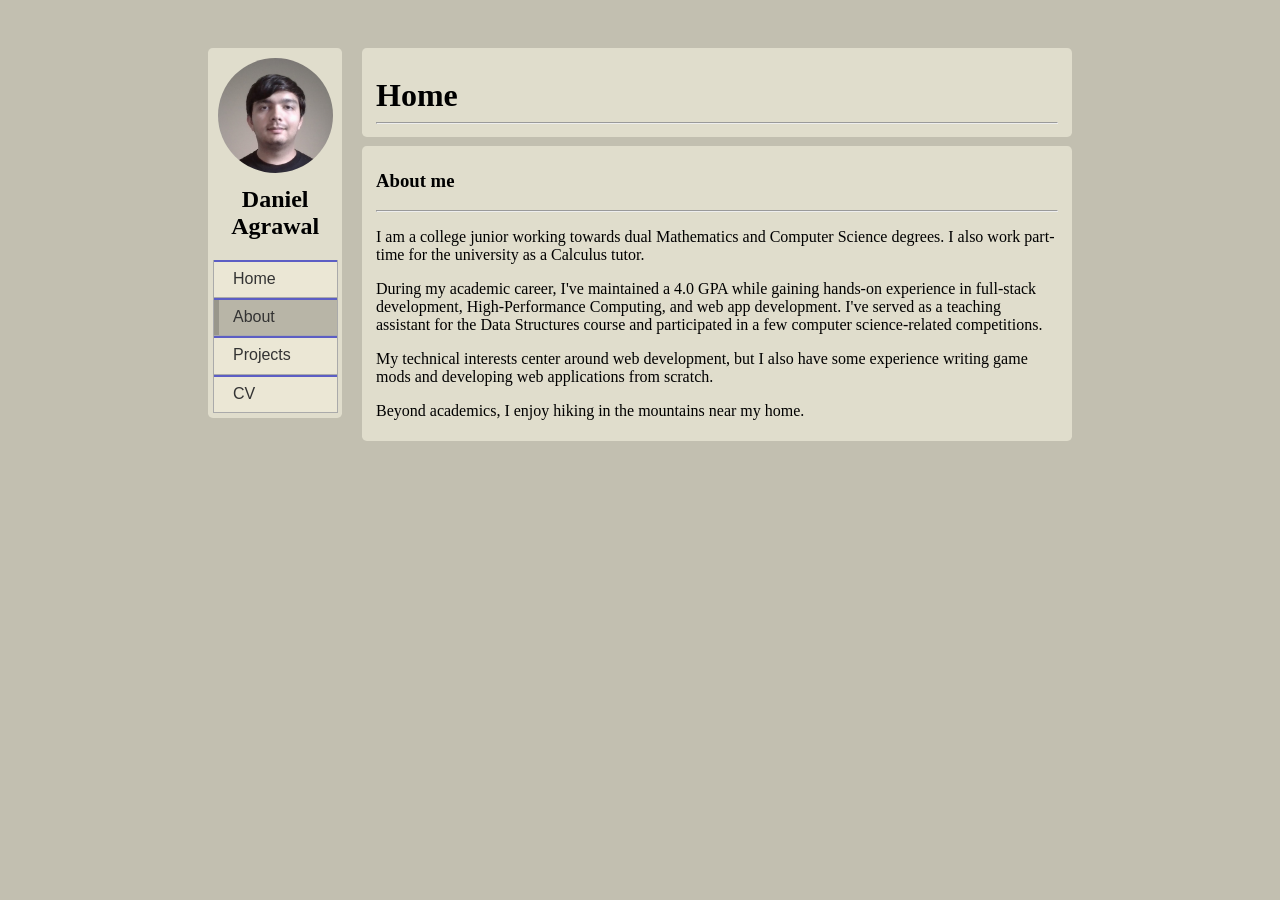
==== about.html @ c178158e "added home and about" ====
<!DOCTYPE html>
<html>
	<head>
		<title>About</title>
		<link rel='stylesheet' href='styles.css' />
	</head>
	<body>
		<nav>
			<div>
				<img src='assets/profile.jpg' id='prof' alt='Profile picture'>
				<h2 id='name'>Daniel Agrawal</h2>
			</div>
			<div id='links'>
				<a href='index.html'>Home</a>
				<a id='current'>About</a>
				<a>Projects</a>
				<a>CV</a>
			</div>
		</nav>
		<div id='content'>
			<header id='title'>
				<h1>Home</h1>
				<hr />
			</header>
			<section>
				<h3> About me </h3>
				<hr />
				<p> I am a college junior working towards dual Mathematics and Computer Science degrees. I also work part-time for the university as a Calculus tutor. </p>
				<p> During my academic career, I've maintained a 4.0 GPA while gaining hands-on experience in full-stack development, High-Performance Computing, and web app development. I've served as a teaching assistant for the Data Structures course and participated in a few computer science-related competitions. </p>
				<p> My technical interests center around web development, but I also have some experience writing game mods and developing web applications from scratch. </p>
				<p> Beyond academics, I enjoy hiking in the mountains near my home. </p>
			</section>
		</div>
	</body>
</html>
---- styles.css ----
html {
	margin: 0;
	padding: 0;
	width: 100%;
	height: 100%;
	background-color: #C2BFB0;
}

body {
	margin: auto;
	padding: 0;
	padding-top: .5in;
	width: 9in;
	height: 100%;
	box-sizing: border-box;
}

nav {
	float: left;
	padding: 0;
	width: 1.4in;
	border-radius: .05in;
	background-color: #E0DDCC;//#eeeffe;
}

#prof {
	margin: .1in;
	width: 1.2in;
	height: 1.2in;
	border-radius: 50%;
}
#name {
	margin: .05in;
	margin-top: 0;
	margin-bottom: .2in;
	width: 1.3in;
	text-align: center;
}

#links {
	margin: .05in;
	padding: 0;
	width: 1.3in;
}

#links a {
	display:block;
	position:relative;
	z-index: 2;
	padding-left: .2in;
	width: 1.3in;
	height: .4in;
	border: 1px solid #aaa;
	border-top: 0px;
	box-sizing: border-box;
	vertical-align: middle;
	line-height: .4in;
	background-color: #EBE7D5;
	color: #333;
	font-family: Tahoma, sans-serif;
	text-decoration:none;
	
}

#links a::before {
	content: '';
	display:inline-block;
	position:absolute;
	left: 0;
	width: 100%;
	height: .125em;
	background-color: #5C5EC4; //535496; //005eee;
}

#links a::after {
	content: '';
	position:absolute;
	display:inline-block;
	z-index: -1;
	top: 0;
	left: 0;
	width:0%;
	height:100%;
	border-left: none;
	background-color: #D6D3C3;
	transition: width .25s ease-in-out;
}

#links a:hover::after {
	position:absolute;
	top: 0;
	left: 0;
	width:100%;
	height:100%;
	border-left: 5px solid #B8B5A7;
	box-sizing: border-box;
	background-color: #D6D3C3;
}

#links #current {
	background-color: #B8B5A7;
}
#links #current:hover {
	background-color: #B8B5A7;
}
#links #current::after {
	border-left: 5px solid #99978B;
}
#links #current:hover::after {
	width: 0%;
	border-left: 5px solid #99978B;
}

#content {
	float: right;
	width: 7.4in;
}

#title {
	padding: .05in .15in;
	box-sizing: border-box;
	border-radius: .05in;
	background-color: #E0DDCC;
}

#title h1 {
	margin-top: .25in;
	margin-bottom: 0;
}

#content {
	overflow: scroll;
	overflow-x: hidden;
	height: 100%;
	scrollbar-width: none;
}

#content section {
	margin-top: .1in;
	margin-bottom: .1in;
	padding: .05in .15in;
	box-sizing: border-box;
	border-radius: .05in;
	background-color: #E0DDCC;
}
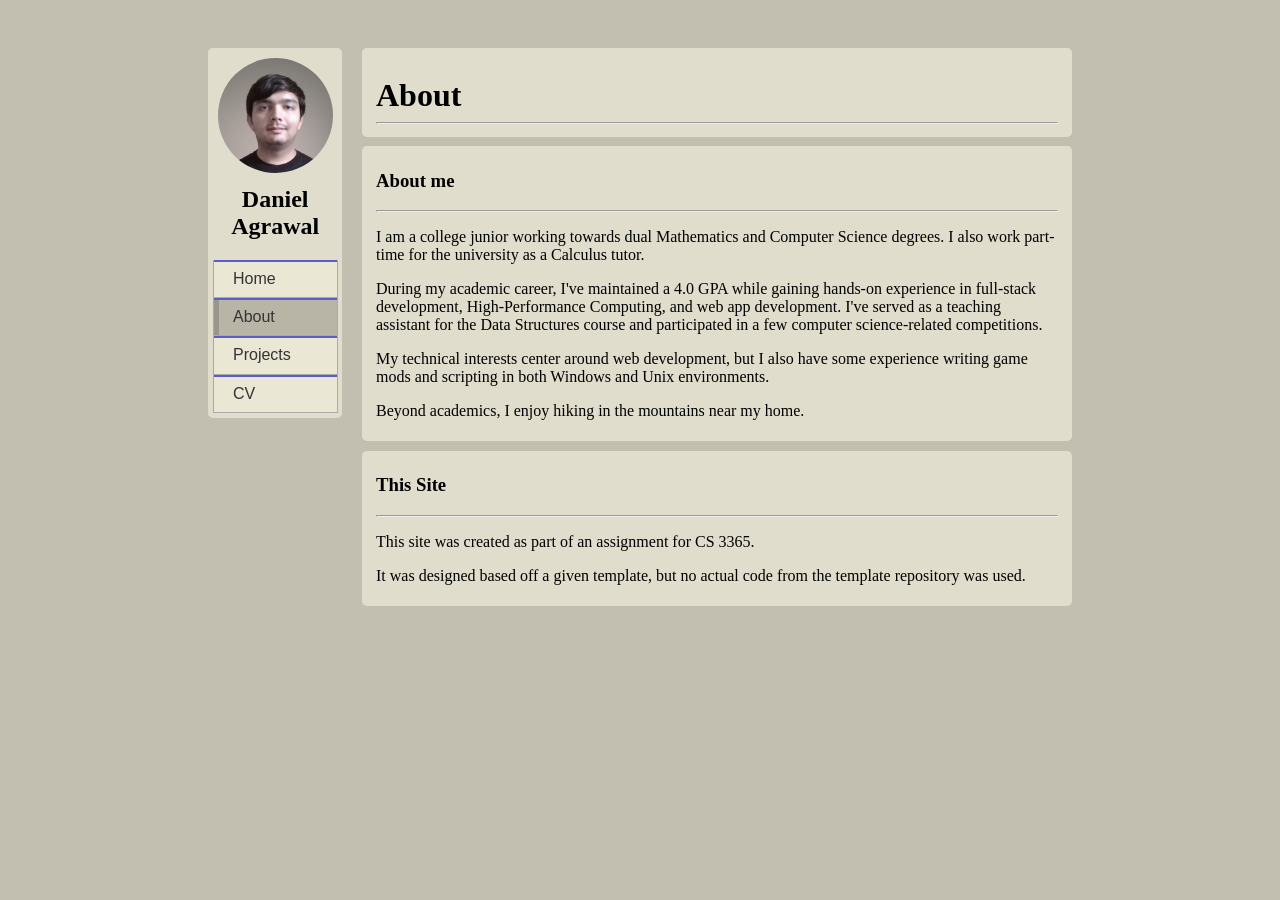
==== commit 3263ab97: "added projects page" ====
--- a/about.html
+++ b/about.html
@@ -13,13 +13,13 @@
 			<div id='links'>
 				<a href='index.html'>Home</a>
 				<a id='current'>About</a>
-				<a>Projects</a>
+				<a href='projects.html'>Projects</a>
 				<a>CV</a>
 			</div>
 		</nav>
 		<div id='content'>
 			<header id='title'>
-				<h1>Home</h1>
+				<h1>About</h1>
 				<hr />
 			</header>
 			<section>
@@ -27,8 +27,14 @@
 				<hr />
 				<p> I am a college junior working towards dual Mathematics and Computer Science degrees. I also work part-time for the university as a Calculus tutor. </p>
 				<p> During my academic career, I've maintained a 4.0 GPA while gaining hands-on experience in full-stack development, High-Performance Computing, and web app development. I've served as a teaching assistant for the Data Structures course and participated in a few computer science-related competitions. </p>
-				<p> My technical interests center around web development, but I also have some experience writing game mods and developing web applications from scratch. </p>
+				<p> My technical interests center around web development, but I also have some experience writing game mods and scripting in both Windows and Unix environments. </p>
 				<p> Beyond academics, I enjoy hiking in the mountains near my home. </p>
+			</section>
+			<section>
+				<h3> This Site </h3>
+				<hr />
+				<p> This site was created as part of an assignment for CS 3365. </p>
+				<p> It was designed based off a given template, but no actual code from the template repository was used. </p>
 			</section>
 		</div>
 	</body>
--- a/styles.css
+++ b/styles.css
@@ -20,7 +20,7 @@
 	padding: 0;
 	width: 1.4in;
 	border-radius: .05in;
-	background-color: #E0DDCC;//#eeeffe;
+	background-color: #E0DDCC; #eeeffe;
 }
 
 #prof {
@@ -69,7 +69,7 @@
 	left: 0;
 	width: 100%;
 	height: .125em;
-	background-color: #5C5EC4; //535496; //005eee;
+	background-color: #5C5EC4; #535496; #005eee;
 }
 
 #links a::after {
@@ -142,4 +142,25 @@
 	box-sizing: border-box;
 	border-radius: .05in;
 	background-color: #E0DDCC;
+}
+
+code.inline {
+	background-color: #2F3063; #23234A;
+	border-radius: .05in;
+	box-shadow: black 1px 1px 3px inset;
+	padding: .025in .05in;
+	color: #B8B294; #D19F41;
+	white-space: pre-wrap;
+	word-break: break-all;
+}
+
+code.block {
+	background-color: #2F3063; #23234A;
+	border-radius: .05in;
+	box-shadow: black 1px 1px 3px inset;
+	padding: .05in;
+	color: #B8B294; #D19F41;
+	display:block;
+	white-space: pre;
+	
 }
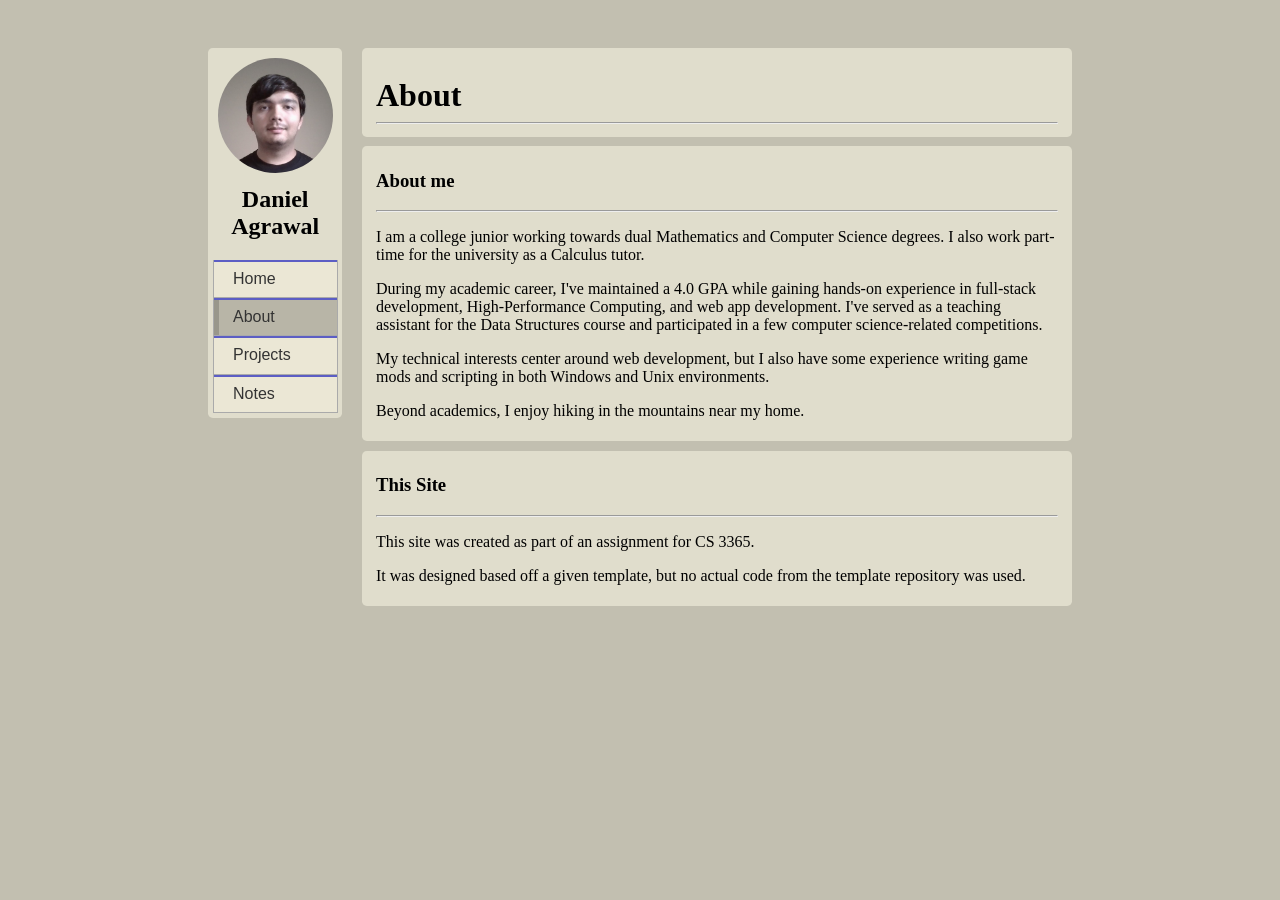
==== commit a5ef5179: "added notes page" ====
--- a/about.html
+++ b/about.html
@@ -14,7 +14,7 @@
 				<a href='index.html'>Home</a>
 				<a id='current'>About</a>
 				<a href='projects.html'>Projects</a>
-				<a>CV</a>
+				<a href='notes.html'>Notes</a>
 			</div>
 		</nav>
 		<div id='content'>
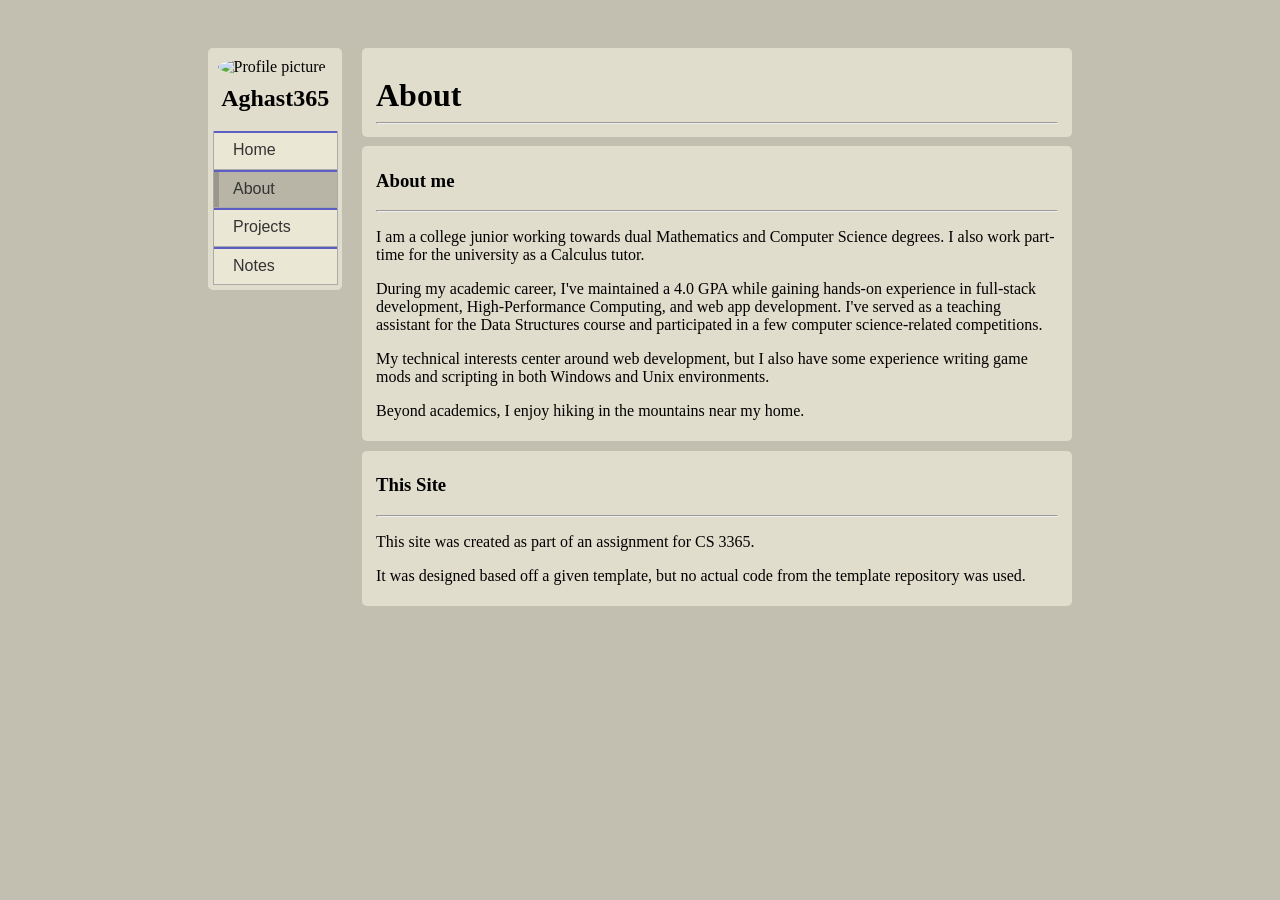
==== commit 3d9a3fac: "N/a" ====
--- a/about.html
+++ b/about.html
@@ -8,7 +8,7 @@
 		<nav>
 			<div>
 				<img src='assets/profile.jpg' id='prof' alt='Profile picture'>
-				<h2 id='name'>Daniel Agrawal</h2>
+				<h2 id='name'>Aghast365</h2>
 			</div>
 			<div id='links'>
 				<a href='index.html'>Home</a>
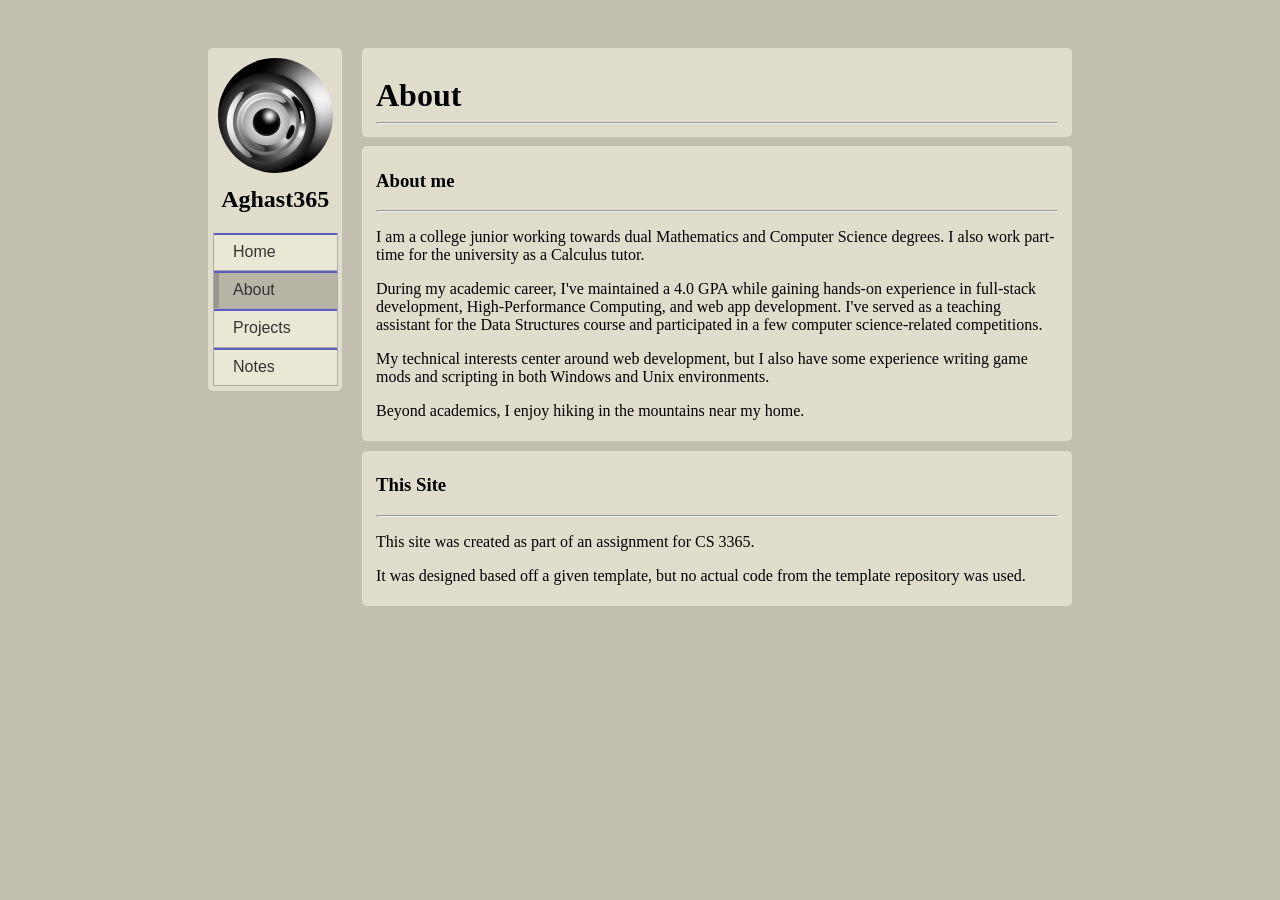
==== commit 1dae71be: "fixed profile" ====
--- a/about.html
+++ b/about.html
@@ -7,7 +7,7 @@
 	<body>
 		<nav>
 			<div>
-				<img src='assets/profile.jpg' id='prof' alt='Profile picture'>
+				<img src='assets/profile.png' id='prof' alt='Profile picture'>
 				<h2 id='name'>Aghast365</h2>
 			</div>
 			<div id='links'>
